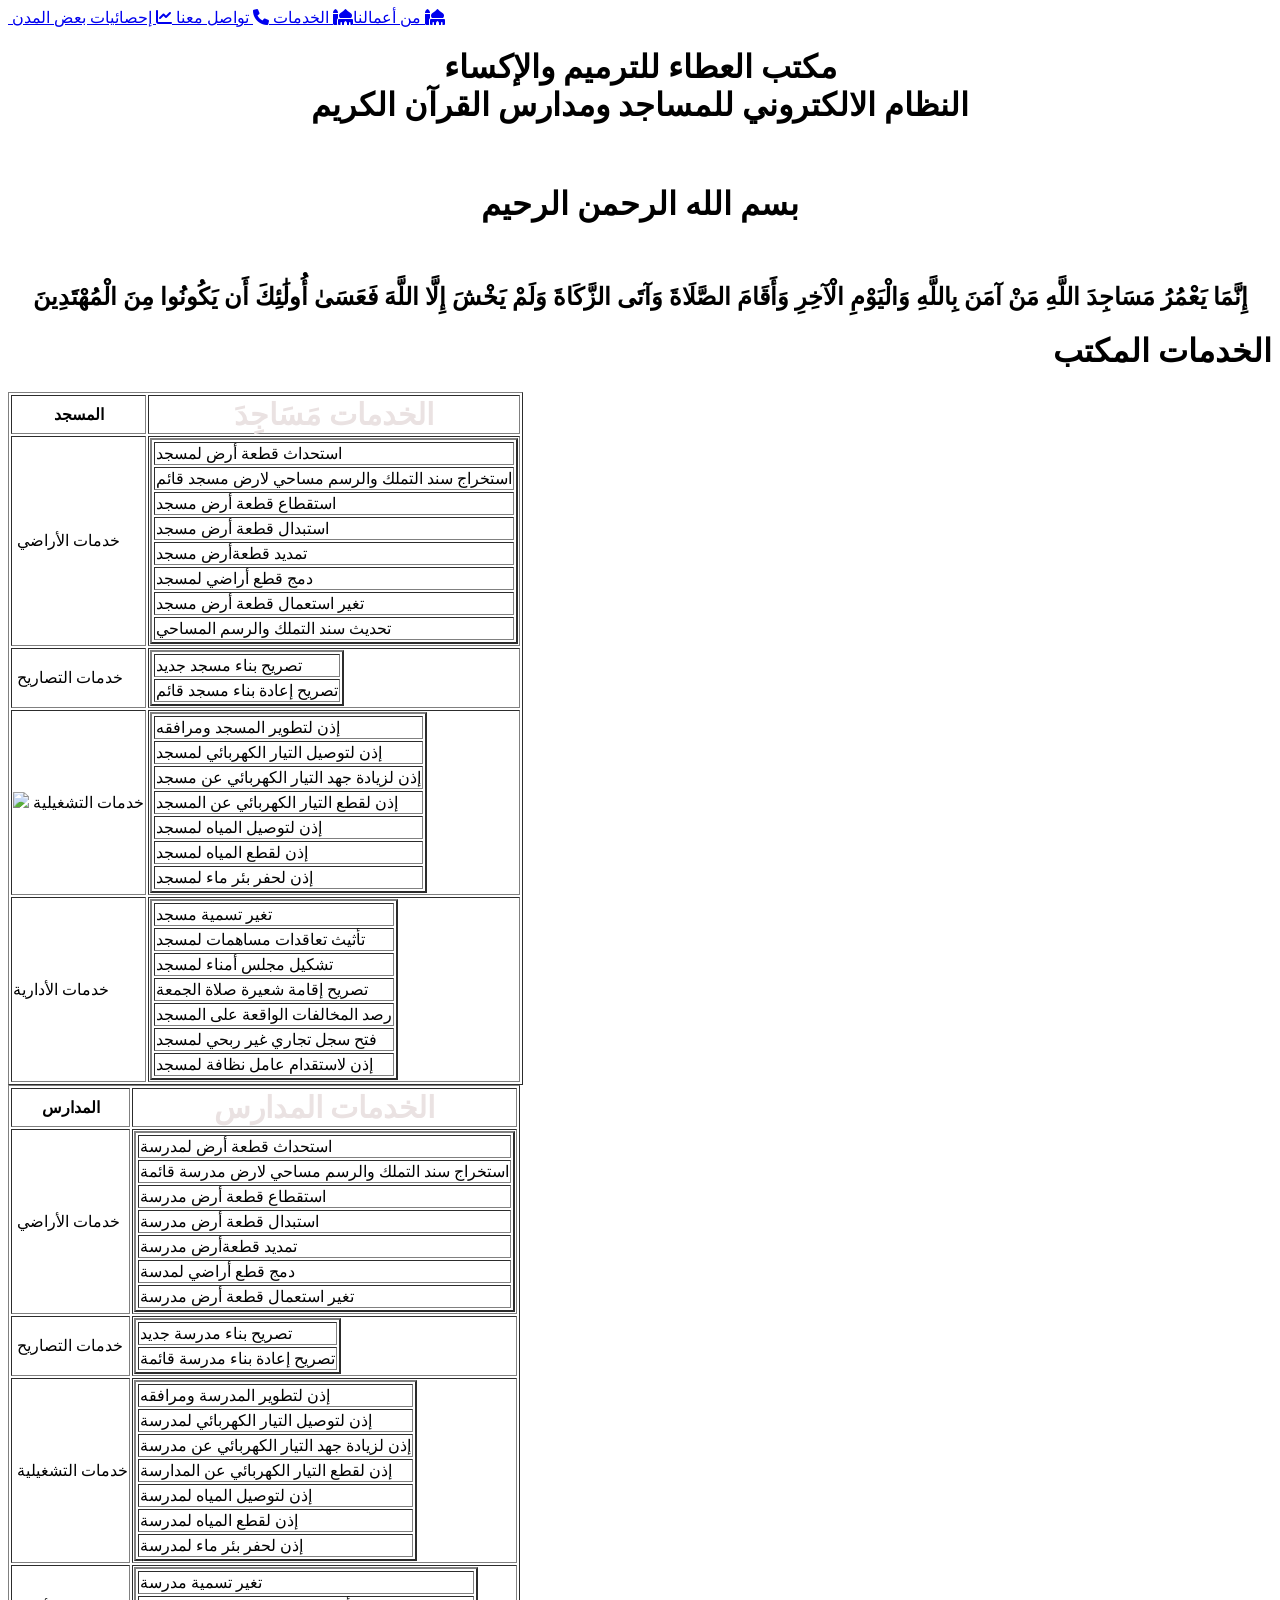
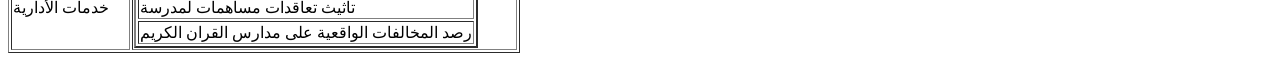
==== index.html @ 8078678f "Add files via upload" ====
<!DOCTYPE html>
<html lang="en">
<head>
    <meta charset="UTF-8">
    <meta name="viewport" content="width=device-width, initial-scale=1.0">
    <title>Document</title>
    <link rel="stylesheet" href="page.css">
    <link rel="stylesheet" href="https://cdnjs.cloudflare.com/ajax/libs/font-awesome/6.0.0/css/all.min.css">








 <script>
    document.addEventListener('DOMContentLoaded', function() {
        const toggleImage = document.getElementById('toggleImage');
        const contentToToggle = document.getElementById('contentToToggle');

        if (toggleImage && contentToToggle) { // التحقق من وجود العنصرين
            toggleImage.addEventListener('click', function() {
                contentToToggle.classList.toggle('hidden');
            });
        } else {
            console.error("لم يتم العثور على العنصر الصورة (#toggleImage) أو العنصر المستهدف (#contentToToggle).");
        }
    });
</script>




 <script>
    document.addEventListener('DOMContentLoaded', function() {
        const toggleImag = document.getElementById('toggleImag');
        const contentToToggl = document.getElementById('contentToToggl');

        if (toggleImag && contentToToggl) { // التحقق من وجود العنصرين
            toggleImag.addEventListener('click', function() {
                contentToToggl.classList.toggle('hidden');
            });
        } else {
            console.error("لم يتم العثور على العنصر الصورة (#toggleImag) أو العنصر المستهدف (#contentToToggl).");
        }
    });
</script>











</head>
<body><header>




<a class="label-1" href="contact.html" dir="rtl" ><i class="fas fa-chart-line"></i>
     إحصائيات بعض المدن  </a>


<a class="label-1" href="about.html" dir="rtl"> <i class="fas fa-phone"></i>
  تواصل معنا </a>



<a class="label-1" href="#k" dir="rtl"> <i class="fas fa-mosque"></i> 
     الخدمات </a>


<a class="label-1" href="Our works.html" dir="rtl" ><i class="fas fa-mosque"></i>
  من أعمالنا   </a>

<!--    
<a class="label-1" href="warship.html" dir="rtl" ><i class="fas fa-mosque"></i>
  مَسَاجِدَ المهدمة  </a> -->
</header>

<div class="div-1" >
 <h1 align="center" > مكتب العطاء للترميم والإكساء <br> النظام الالكتروني للمساجد ومدارس القرآن الكريم </h1>  <br>
 <h1 class="h1-2" align="center" > بسم الله الرحمن الرحيم </h1><br>
 <h2 align="center"> 
 إِنَّمَا يَعْمُرُ مَسَاجِدَ اللَّهِ مَنْ آمَنَ بِاللَّهِ وَالْيَوْمِ الْآخِرِ وَأَقَامَ الصَّلَاةَ وَآتَى الزَّكَاةَ وَلَمْ يَخْشَ إِلَّا اللَّهَ  فَعَسَىٰ أُولَٰئِكَ أَن يَكُونُوا مِنَ الْمُهْتَدِينَ</h2>
</div>
 




<h1 dir="rtl" class="h1-1" id="k"> الخدمات المكتب  </h1>







<table border="1" class="">
<thead>
<tr>
<th class="imges-1" > المسجد </th>
<th style="color: #eae2e2 ; font-size: 30px;">الخدمات مَسَاجِدَ  </th>
</tr>
</thead>
<tbody>
 <tr>
       <td>
                 <img   src="imges/موقع.jpg" alt="" class="img">   خدمات الأراضي
      </td>
       <td  >
          <table id="table" border="2" class="table-2" >
                    
                         <tr><td>  استحداث قطعة أرض لمسجد </td></tr>
                         <tr><td >   استخراج سند التملك والرسم مساحي لارض مسجد قائم</td></tr>
                         <tr><td>استقطاع قطعة أرض مسجد </td> </tr>
                         <tr><td > استبدال  قطعة أرض مسجد </td></tr>
                         <tr><td>تمديد قطعةأرض مسجد </td></tr>
                         <tr><td>دمج قطع أراضي لمسجد </td>     </tr>
                         <tr><td>تغير استعمال قطعة أرض مسجد </td>   </tr>
                         <tr><td> تحديث سند التملك والرسم المساحي </td></tr>
                        </table>      
                
      </td>

</tr>

<tr>
  <td>
    
            <img   src="imges/اعمار.jpg" alt=""class="img">  خدمات التصاريح
 </td>  

 <td>


                          <table id="tabl" border="2" class="table-2">
                                    
                                         <tr><td> تصريح بناء مسجد جديد </td></tr>
                                         <tr><td>تصريح إعادة بناء مسجد قائم </td></tr>
                                        
                                        </table>      
                                
</td>



 <tr>
  <td>
    
            <img   src="imges/كهرباءء.jpg" class="img">  خدمات التشغيلية
 </td>  

<td>


                                  
                                  <table id="tab" border="2" class="table-2">
                                            
                                                 <tr><td> إذن لتطوير المسجد ومرافقه</td></tr>
                                                 <tr><td>إذن لتوصيل التيار الكهربائي لمسجد </td></tr>
                                                 <tr><td>إذن لزيادة جهد التيار الكهربائي عن مسجد  </td> </tr>
                                                 <tr><td>إذن لقطع التيار الكهربائي عن المسجد  </td></tr>
                                                 <tr><td>إذن لتوصيل المياه لمسجد  </td></tr>
                                                 <tr><td>إذن لقطع المياه لمسجد </td>     </tr>
                                                 <tr><td>إذن لحفر بئر ماء لمسجد </td>   </tr>
                                                 
                                                </table>   </td>   
                                        
</tr>



<tr>
  <td>
    
            <img   src="imges/ادارية.jpg" alt=""class="img">خدمات الأدارية  
 </td>
      

  
<td>

                                           
                                          <table id="ta" border="2" class="table-2">
                                                    
                                                         <tr><td> تغير تسمية مسجد </td></tr>
                                                         <tr><td>تأثيث تعاقدات مساهمات لمسجد</td></tr>
                                                         <tr><td>تشكيل مجلس أمناء لمسجد </td> </tr>
                                                         <tr><td>تصريح إقامة شعيرة صلاة الجمعة  </td></tr>
                                                         <tr><td>رصد المخالفات الواقعة على المسجد </td></tr>
                                                         <tr><td>فتح سجل تجاري غير ربحي لمسجد</td>     </tr>
                                                         <tr><td>إذن لاستقدام عامل نظافة لمسجد</td> 
                                                        </table>  </td>
    
                                                
</tr>

       </td>   
 </tr>


</tbody>

</table>
<table border="1" class="">
<thead>
<tr>
<th class="imges-1"  > المدارس </th>
<th  style="color: #eae2e2 ; font-size: 30px;">الخدمات المدارس </th>
</tr>
</thead>
<tbody >
 <tr>
       <td>
         
                 <img   src="imges/موقع.jpg" alt=""class="img" >   خدمات الأراضي
      </td>
       <td  >

           
          <table id="table" border="2" class="table-2" >
                    
                         <tr><td> استحداث قطعة أرض لمدرسة  </td></tr>
                         <tr><td >   استخراج سند التملك والرسم مساحي لارض مدرسة  قائمة</td></tr>
                         <tr><td>استقطاع قطعة أرض مدرسة </td> </tr>
                         <tr><td >استبدال  قطعة أرض مدرسة</td></tr>
                         <tr><td>تمديد قطعةأرض مدرسة</td></tr>
                         <tr><td>دمج قطع أراضي لمدسة</td>     </tr>
                         <tr><td>تغير استعمال قطعة أرض مدرسة</td> 
                        </table>      
                
  </td>



<tr>
  <td>
    
            <img   src="imges/اعمار.jpg" alt=""class="img">  خدمات التصاريح
 </td>  

 <td>


                          <table id="tabl" border="2" class="table-2">
                                    
                                         <tr><td> تصريح بناء مدرسة جديد </td></tr>
                                         <tr><td>تصريح إعادة بناء مدرسة قائمة</td></tr>
                                        
                                        </table>      
                                
</td>



 <tr>
  <td>
    
            <img   src="imges/كهرباءء.jpg" alt=""class="img">  خدمات التشغيلية
 </td>  

<td>


                                  
                                  <table id="tab" border="2" class="table-2">
                                            
                                                 <tr><td> إذن لتطوير المدرسة ومرافقه</td></tr>
                                                 <tr><td>إذن لتوصيل التيار الكهربائي لمدرسة</td></tr>
                                                 <tr><td>إذن لزيادة جهد التيار الكهربائي عن مدرسة </td> </tr>
                                                 <tr><td>إذن لقطع التيار الكهربائي عن المدارسة </td></tr>
                                                 <tr><td>إذن لتوصيل المياه لمدرسة  </td></tr>
                                                 <tr><td>إذن لقطع المياه لمدرسة </td>     </tr>
                                                 <tr><td>إذن لحفر بئر ماء لمدرسة </td>   </tr>
                                                 
                                                </table>   </td>   
                                        
</tr>



<tr>
  <td>
    
            <img   src="imges/ادارية.jpg" alt=""class="img">خدمات الأدارية  
 </td>
      

  
<td>

                                           
                                          <table id="ta" border="2" class="table-2">
                                                    
                                                         <tr><td> تغير تسمية مدرسة</td></tr>
                                                         <tr><td>تأثيث تعاقدات مساهمات لمدرسة </td></tr>
                                                         <tr><td>رصد المخالفات الواقعية على مدارس القران الكريم  </td> </tr>

                                                        </table>  </td>
    
                                                
</tr>

       </td>   
 </tr>


</tbody>
<tfoot>
</tfoot>
</table>






</body>
</html>










































<!-- <div  align="center"  class="bo">
<a href=""  >  <img src="imges/كهرباءء.jpg" alt=""class="imges-1" >    خدمات التشغيلية </a> 
<a href="" > <img src="imges/ادارية.jpg" alt=""class="imges-1"> خدمات الإدارة </a> 
<a href=""> <img src="imges/اعمار.jpg" alt=""class="imges-1"> خدمات التصاريح </a > 
<a href="" ></figure> <img   src="imges/موقع.jpg" alt=""class="imges-1">   خدمات الأراضي</a>
</div> -->
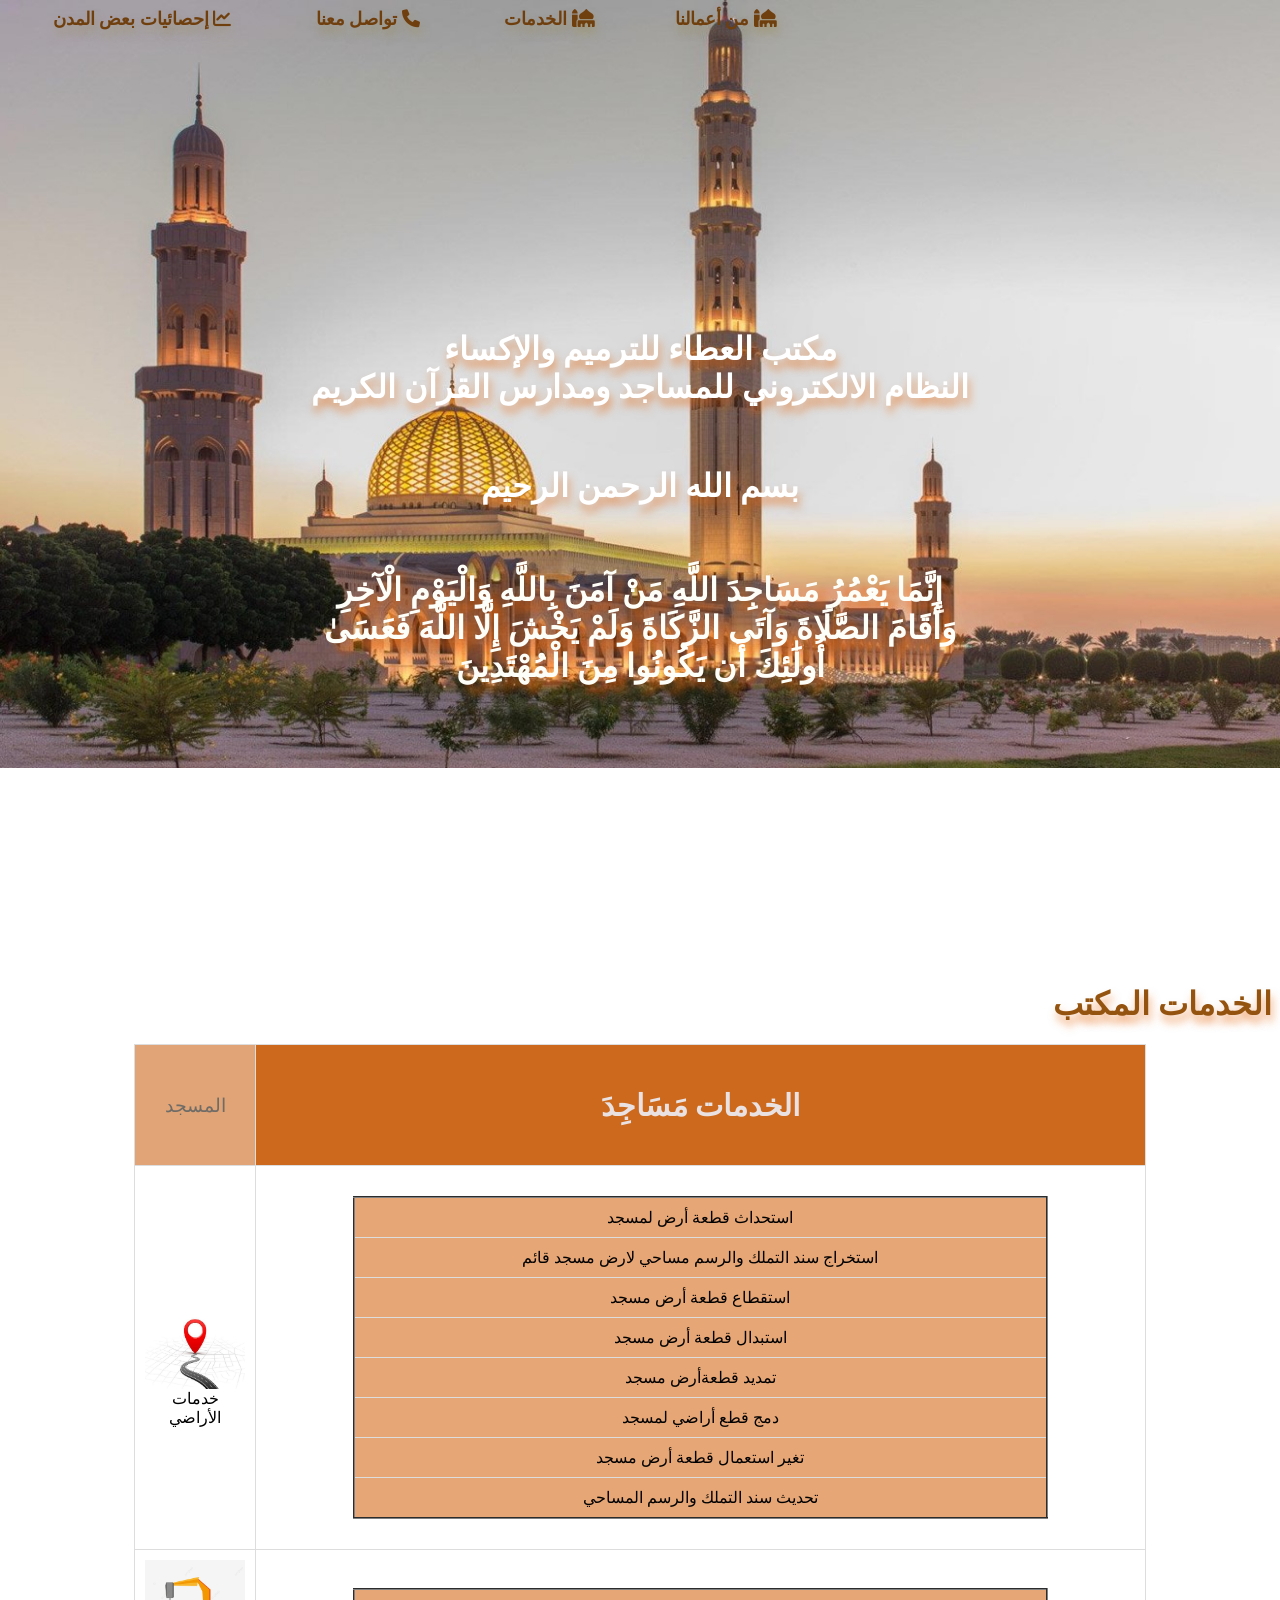
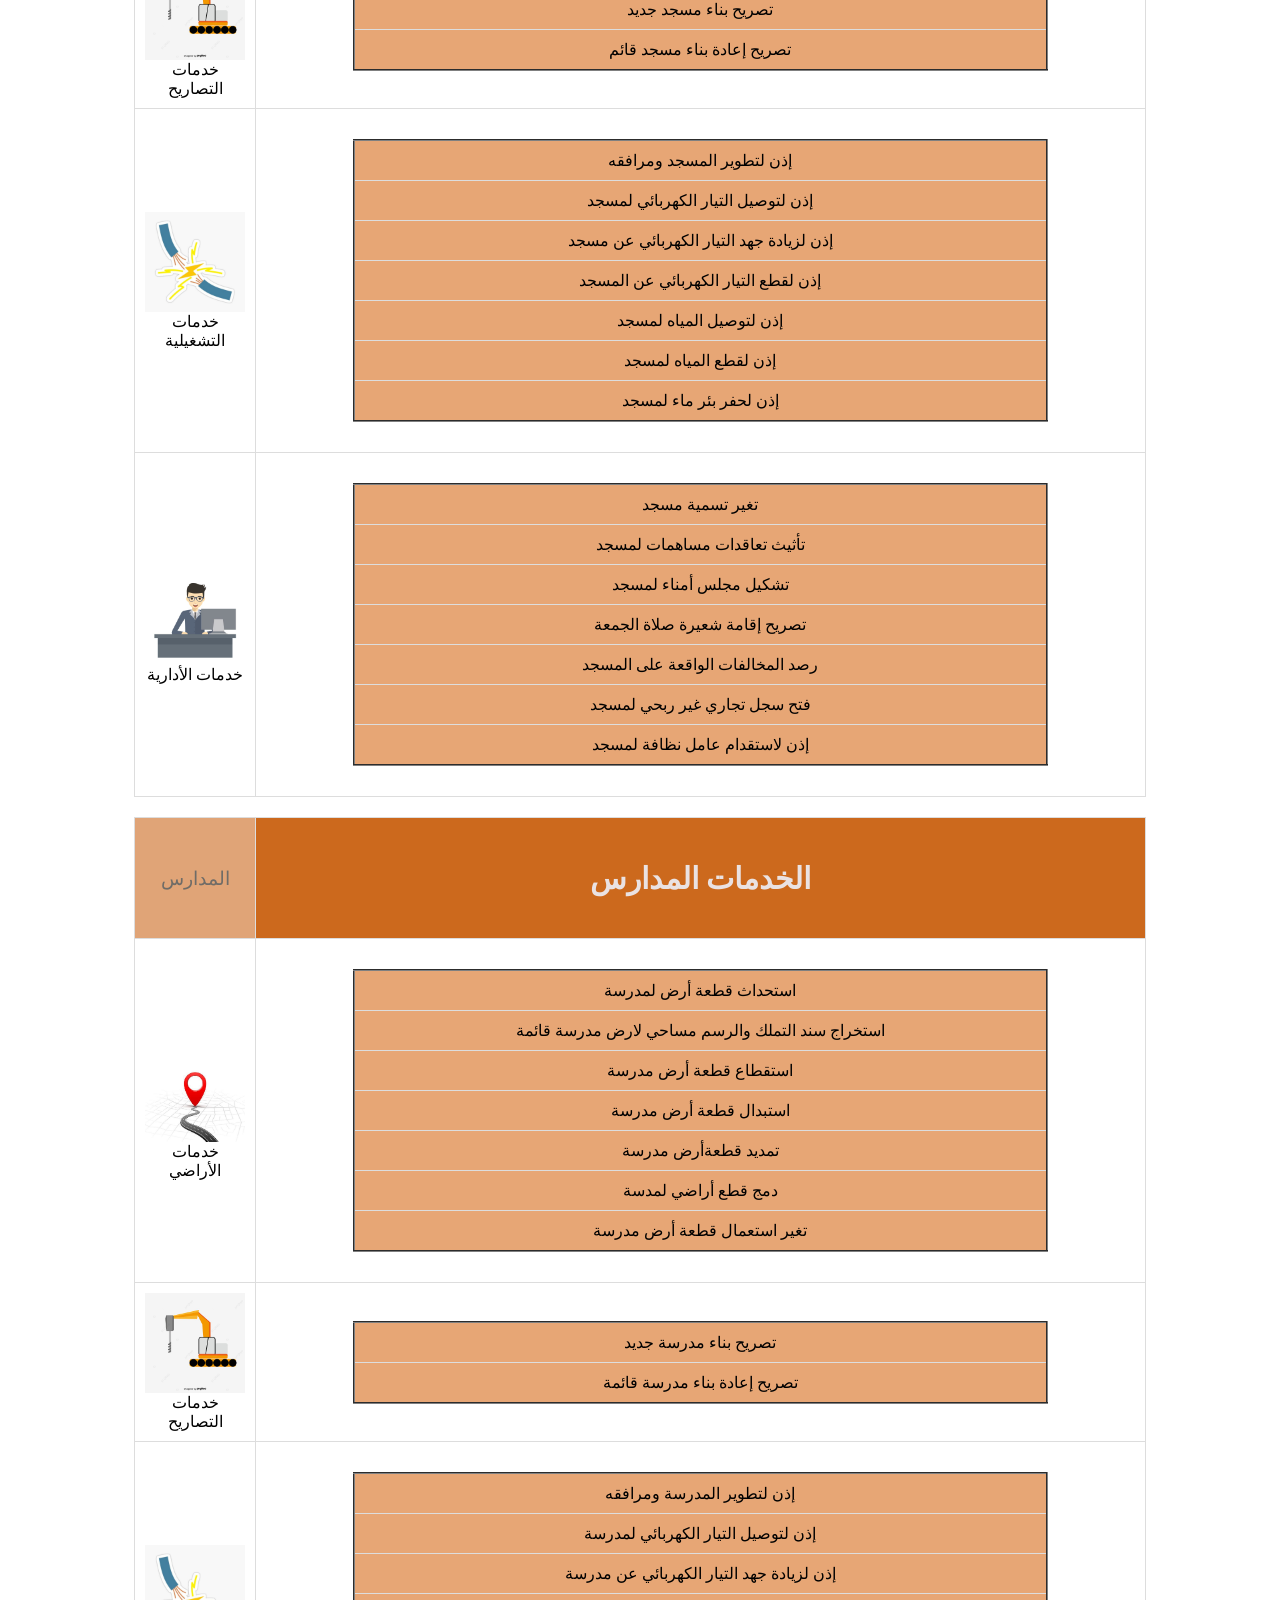
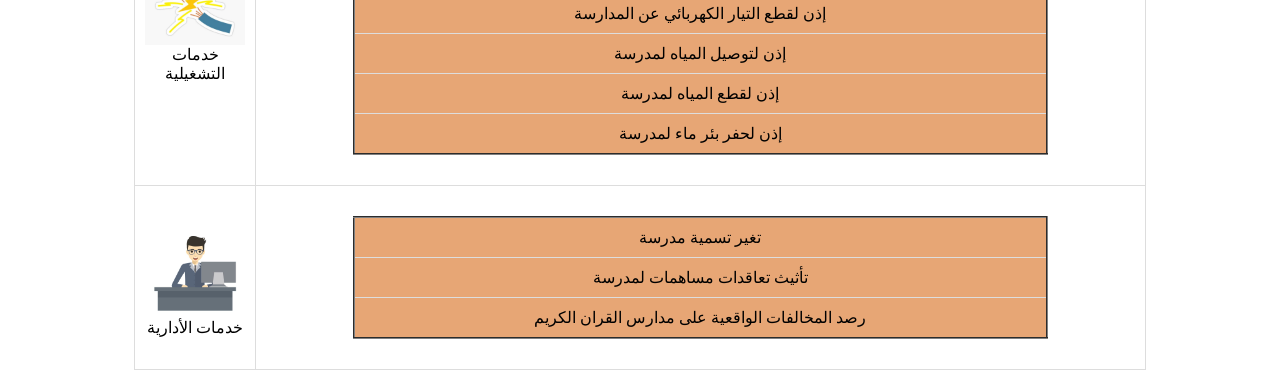
==== commit 8be1dc0f: "Add files via upload" ====
--- a/index.html
+++ b/index.html
@@ -13,7 +13,7 @@
 
 
 
-
+<!-- 
  <script>
     document.addEventListener('DOMContentLoaded', function() {
         const toggleImage = document.getElementById('toggleImage');
@@ -45,7 +45,7 @@
             console.error("لم يتم العثور على العنصر الصورة (#toggleImag) أو العنصر المستهدف (#contentToToggl).");
         }
     });
-</script>
+</script> -->
 
 
 
--- a/page.css
+++ b/page.css
@@ -0,0 +1,178 @@
+body{
+    background:url(imges/OMAN-1.jpg);
+ background-repeat: no-repeat;
+ background-size:100%;
+   
+}
+   
+.imges-1{
+margin: 10px; 
+    opacity: 0.6;
+    height: 100px;
+    width: 100px;
+color: #110b03;
+font-size: larger;
+font-weight: lighter;
+
+
+
+}
+
+/* اختر الصورة التي تريد تطبيق التأثير عليها */
+.img {
+  /* (اختياري) أضف انتقالاً سلساً ليجعل التكبير يحدث بتدريج */
+  transition: transform 0.6s ease-out; /* المدة 0.3 ثانية، ونوع الحركة ease */
+
+  /* (اختياري) يمكنك إضافة مؤشر الفأرة ليشير إلى أنها تفاعلية */
+  cursor: pointer;
+
+  /* (اختياري) تأكد من أن الصورة لا تتجاوز عرض الحاوية */
+  max-width: 100%;
+  height: auto;
+  display: block; /* يساعد في التنسيق */
+}
+
+/* طبق هذه التغييرات عندما يمر مؤشر الفأرة فوق الصورة */
+.img:hover {
+  /* استخدم transform: scale() لتغيير حجم الصورة */
+  transform: scale(1.2); /* القيمة 1.1 تعني تكبير الصورة بنسبة 10% (1.1 مرة حجمها الأصلي) */
+  /* يمكنك تغيير القيمة لتكبير أكثر أو أقل (مثلاً: 1.2 لتكبير 20%) */
+}
+
+
+.div-1{
+
+padding: px;
+margin: 300px;
+
+
+
+
+}
+
+
+
+ .bo{ 
+    align-content: center;
+    position: center;
+    bottom: 100px;
+     }
+    div{
+margin: 200px;
+ }
+ 
+ h2{
+    color:  #fefef9;
+
+    text-shadow: 9px 9px 7px rgba(230, 100, 8, 0.552);
+    
+      font-size: 2rem; /* حجم النص */
+      font-weight: bold; /* سمك النص */
+    
+    
+    
+    
+}
+ h1
+ {color: #ffffff;
+    text-shadow: 2px 7px 9px rgba(230, 100, 8, 0.552);
+
+}
+.h1-1{
+color: #94530f;
+
+
+}
+
+    .box {
+      
+            
+            position: sticky;
+        
+         
+        }
+
+
+
+.label-1{ font-weight: 600;
+  font-size: large;
+ padding: 40px;
+ color: #703f0e;
+ text-shadow: 2px 7px 9px rgba(158, 144, 94, 0.552);
+      text-decoration: none;
+/* margin: 40px; */
+}
+  .social-icons i {
+    font-size: 20px; /* لتكبير حجم الأيقونات */
+    margin: 0 5px; /* مسافة بين الأيقونات */
+    color: #0e0b0b; /* لون افتراضي */
+  }
+
+  .social-icons .fa-facebook {
+    color: #3b5998; /* لون فيسبوك */
+  }
+
+  .social-icons .fa-instagram {
+    color: #e02717; /* لون انستجرام (أقرب للتدريج اللوني) */
+  }
+
+  .social-icons .fa-whatsapp {
+    color: #1d994a; /* لون واتساب */
+  }
+  
+
+
+
+
+
+  table { 
+    border-collapse: collapse;
+    width: 80%;
+    margin: 20px auto;
+    text-align: center;
+  
+}
+th, td {
+    border: 1px solid #ddd;
+    padding: 10px; 
+}
+th {
+    background-color: #cc691d;
+} 
+
+
+
+
+  .hidden {
+            display: none;
+        }
+/* 
+        تنسيق اختياري للصورة لجعلها تبدو قابلة للنقر */
+        #toggleImage {
+            cursor: pointer; /* يغير شكل المؤشر ليصبح يد عند المرور فوق الصورة */
+            /* يمكنك إضافة المزيد من التنسيقات هنا مثل border, padding, width, etc. */
+            width: 80px; /* مثال لحجم الصورة */
+            height: auto;
+            border: 1px solid #3e2508;
+            padding: 5px;
+            margin-bottom: 10px; /* مسافة تحت الصورة */
+        }
+
+        /* تنسيق اختياري للعنصر الذي سيتم إخفاؤه/إظهاره */
+        .table-2{
+background-color: #e7a675;
+
+}
+
+
+
+
+
+        /*تلوينهم روابط */
+
+a:hover {color: hsl(36, 41%, 81%);}
+tbody td:hover{
+      color: #fffaf7; /* لون مختلف عند المرور */
+      transform: scale(1.1); /* تكبير */}
+
+
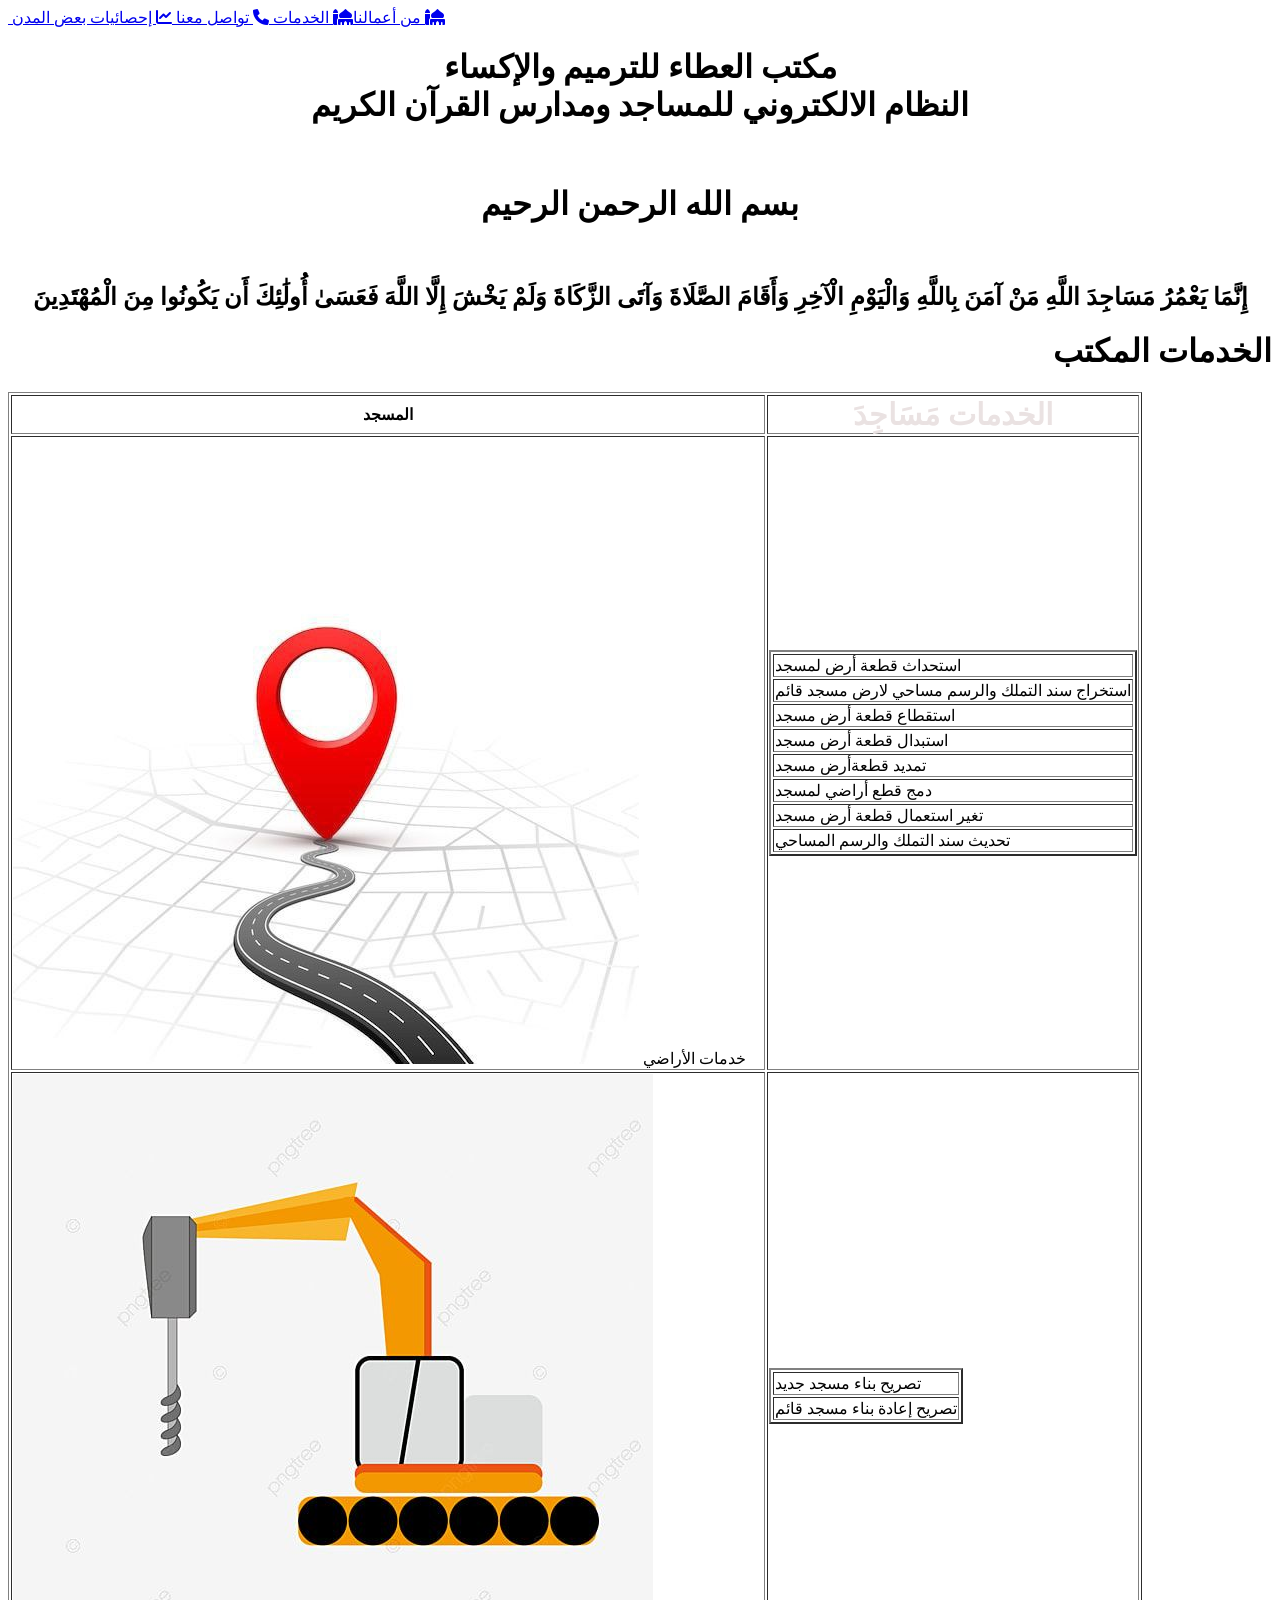
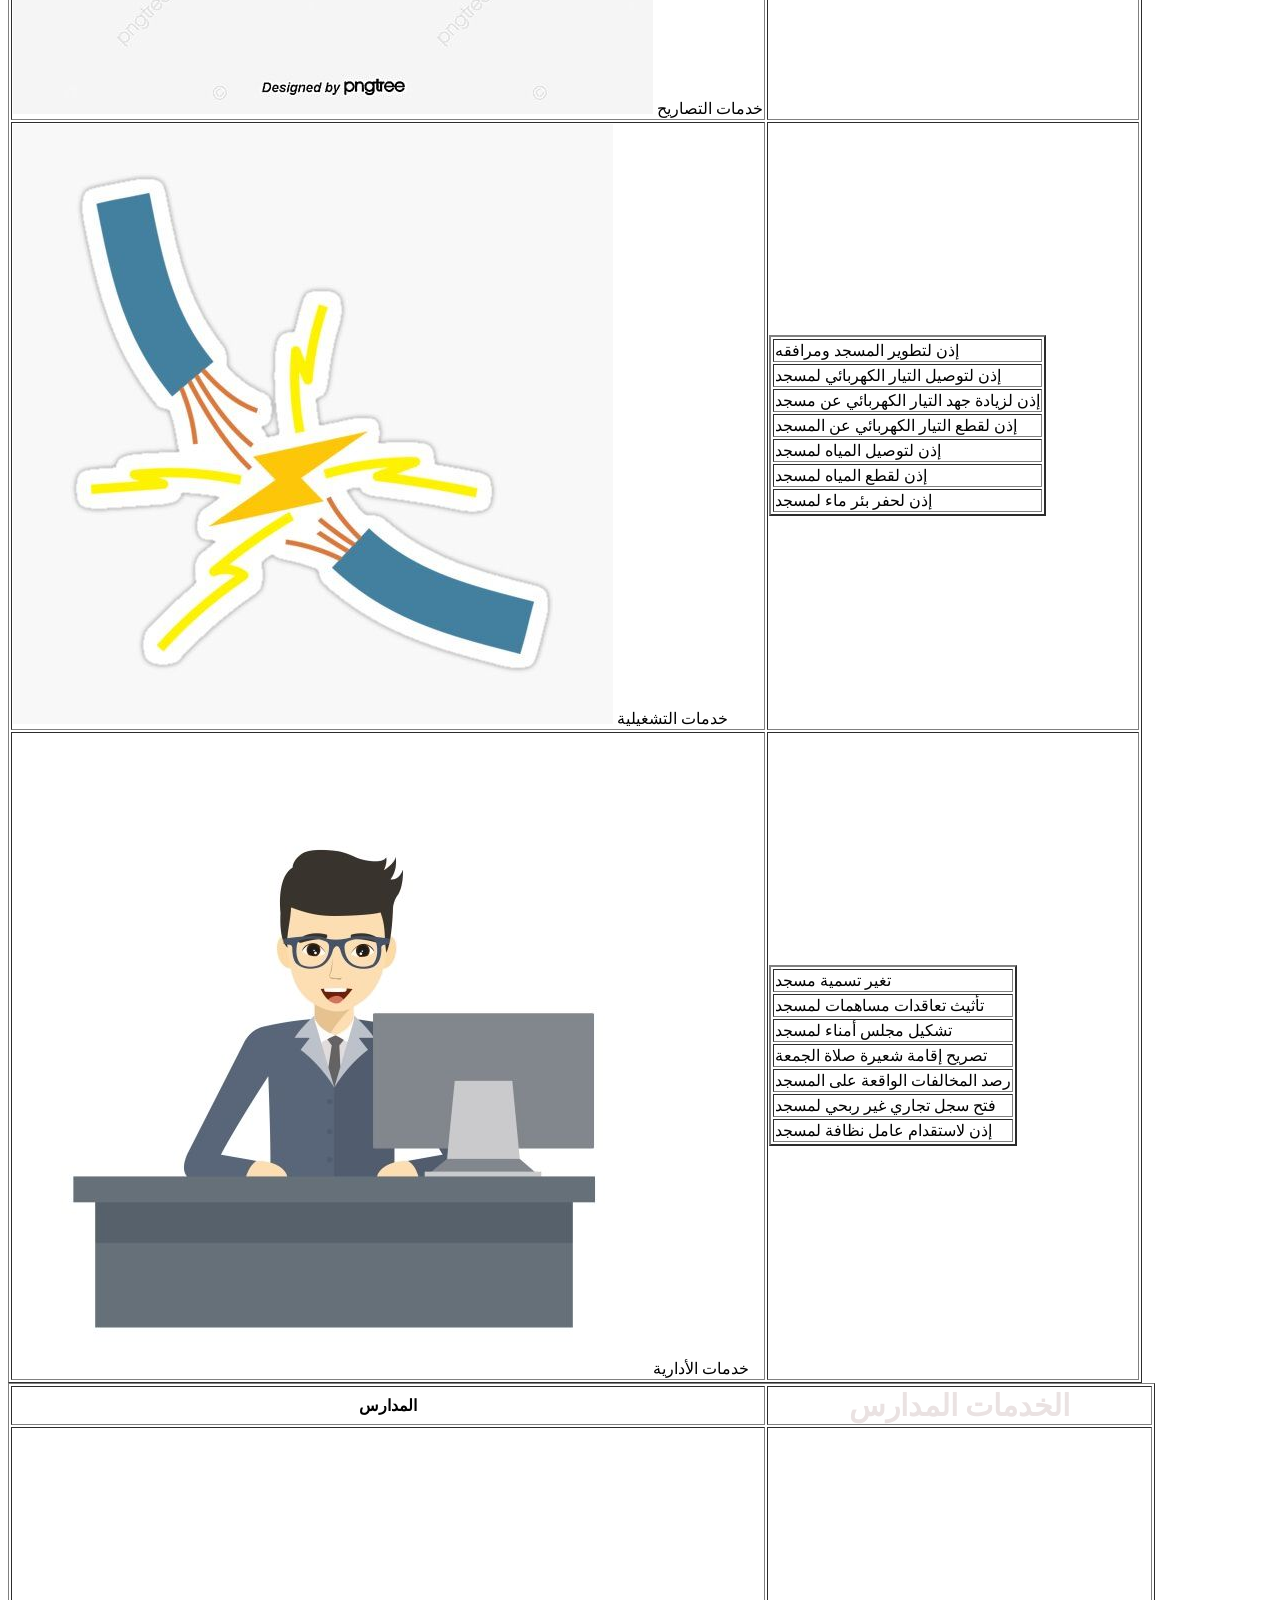
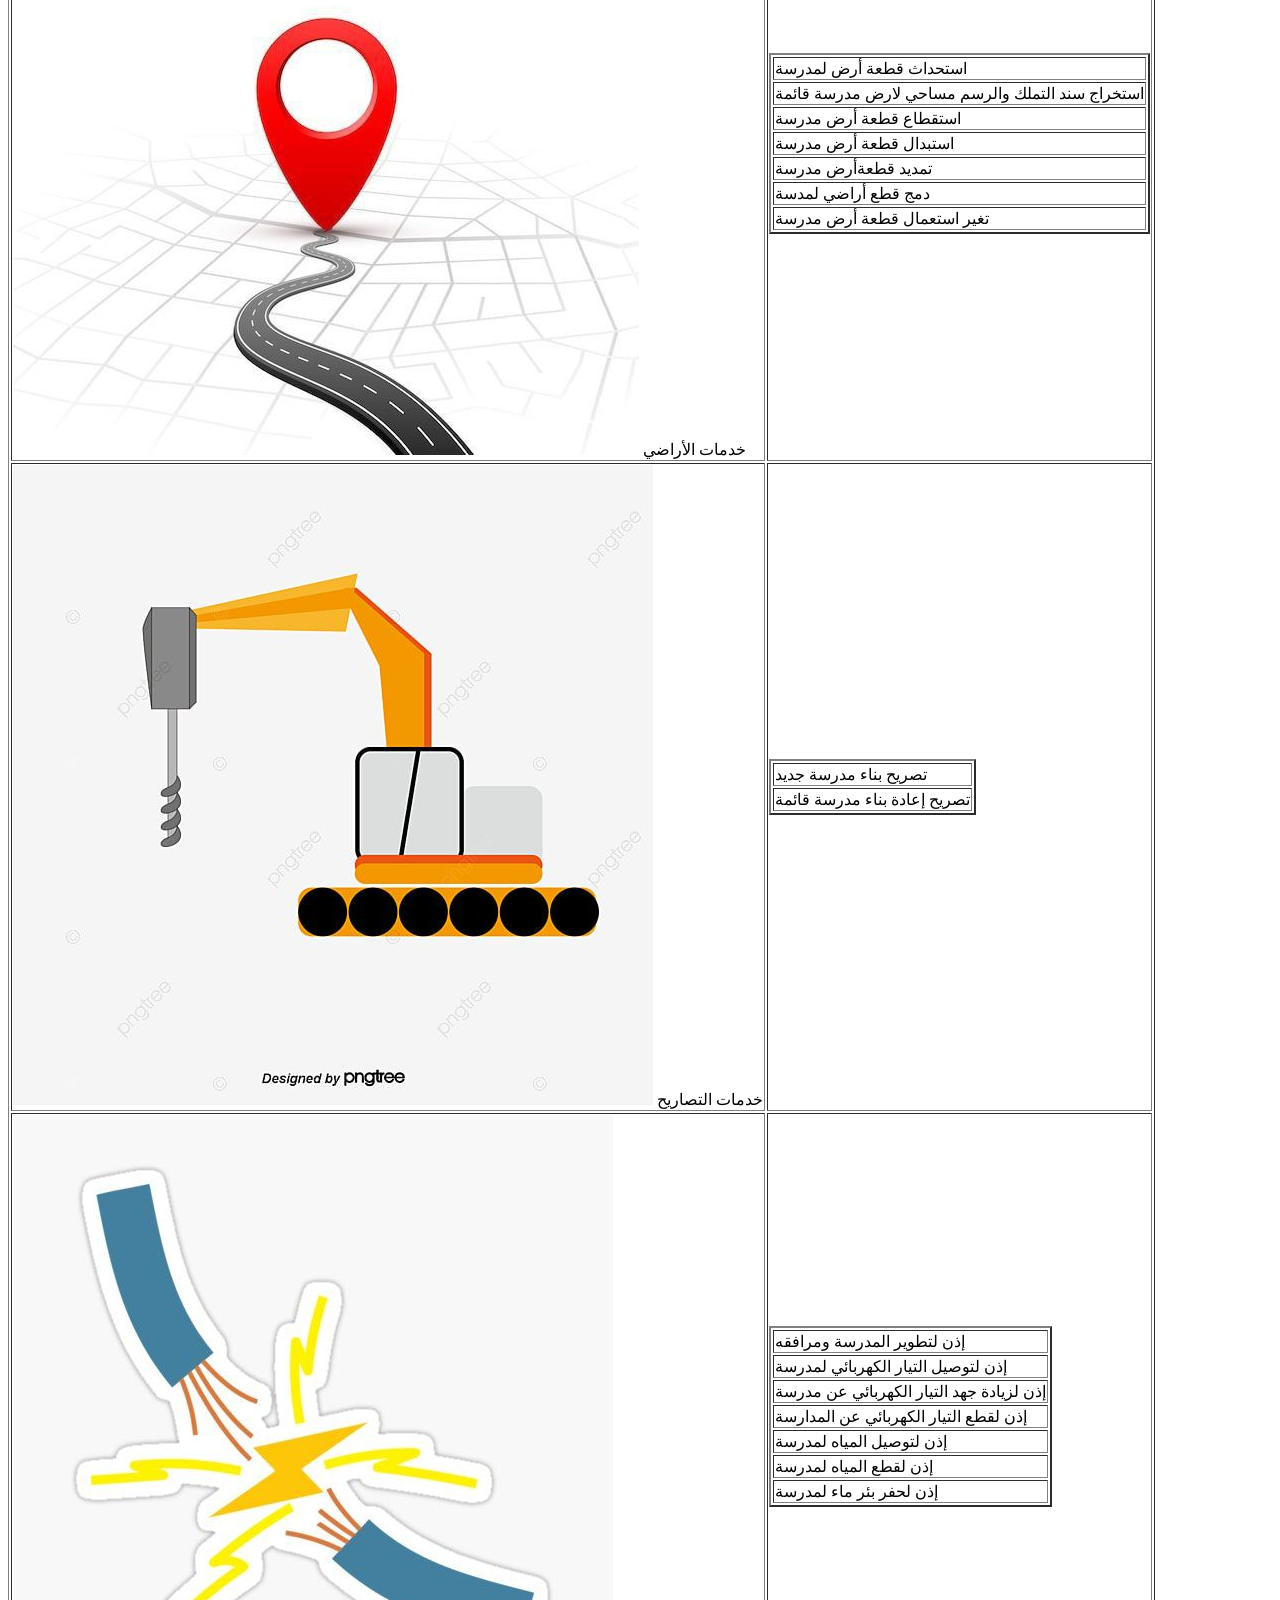
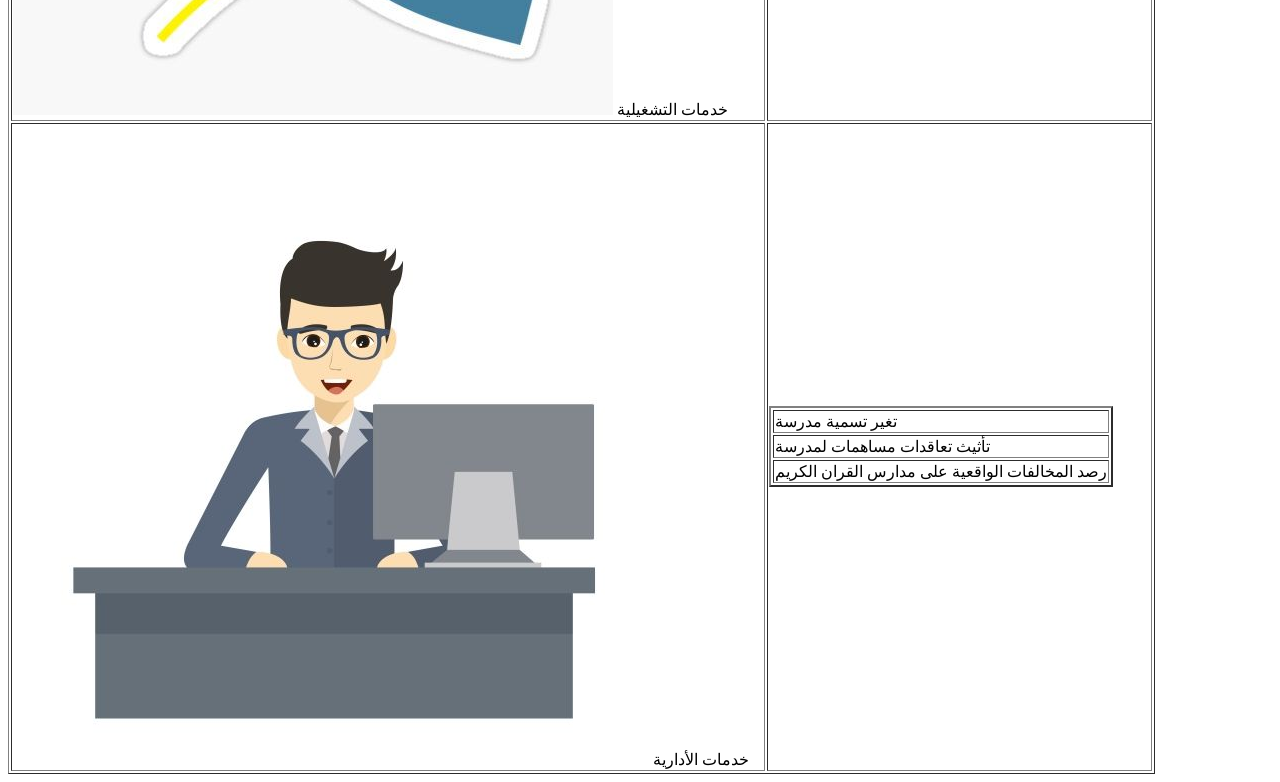
==== commit 2b7b473c: "Update index.html" ====
--- a/index.html
+++ b/index.html
@@ -372,4 +372,5 @@
 <a href="" > <img src="imges/ادارية.jpg" alt=""class="imges-1"> خدمات الإدارة </a> 
 <a href=""> <img src="imges/اعمار.jpg" alt=""class="imges-1"> خدمات التصاريح </a > 
 <a href="" ></figure> <img   src="imges/موقع.jpg" alt=""class="imges-1">   خدمات الأراضي</a>
-</div> -->+
+</div> -->
--- a/page.css
+++ b/page.css
@@ -1,4 +1,4 @@
-body{
+@media (max-width: 768px) {body{
     background:url(imges/OMAN-1.jpg);
  background-repeat: no-repeat;
  background-size:100%;
@@ -176,3 +176,5 @@
       transform: scale(1.1); /* تكبير */}
 
 
+}
+
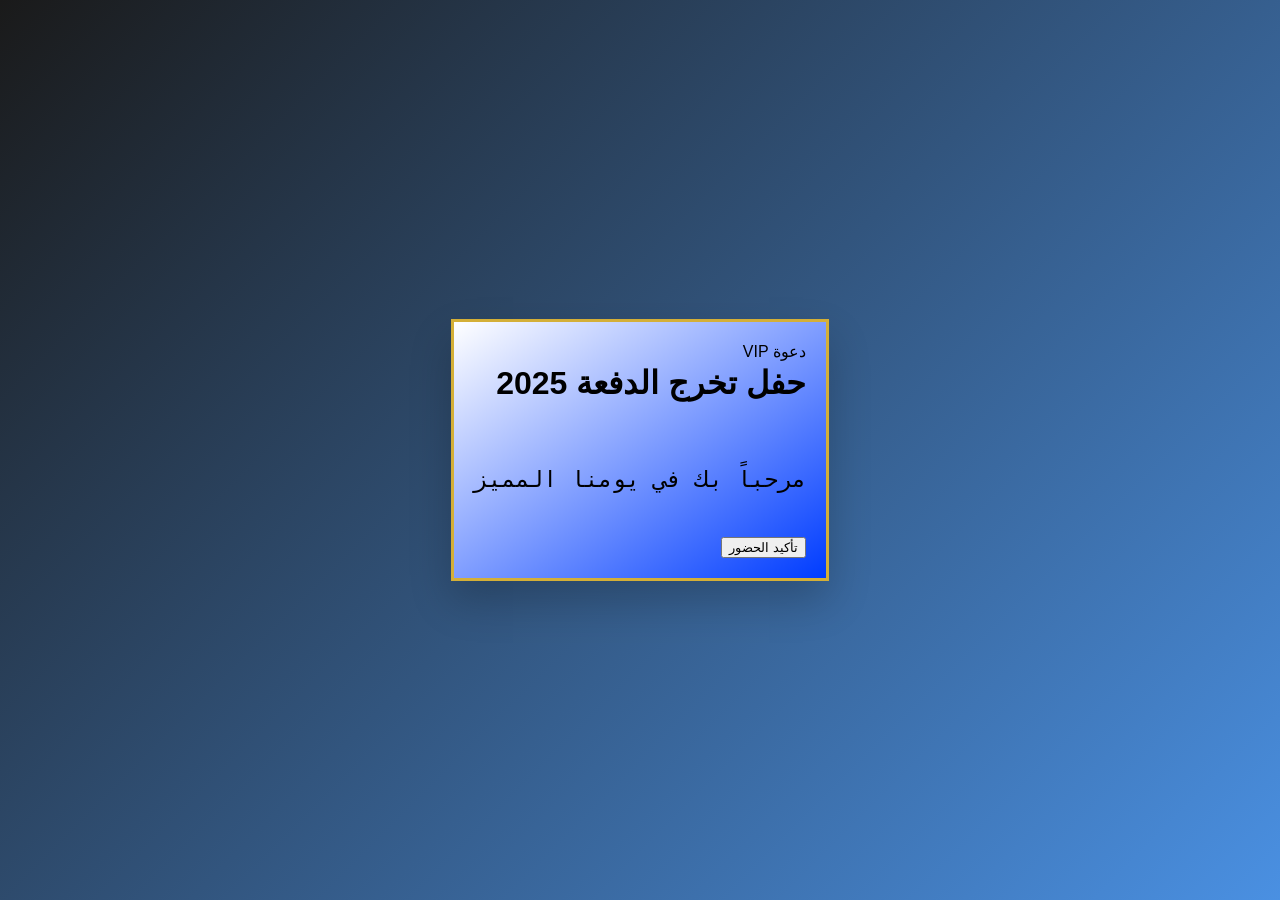
==== commit efac1713: "ملفات اناس" ====
--- a/index.html
+++ b/index.html
@@ -1,376 +1,29 @@
 <!DOCTYPE html>
-<html lang="en">
+<html lang="ar" dir="rtl">
 <head>
     <meta charset="UTF-8">
-    <meta name="viewport" content="width=device-width, initial-scale=1.0">
-    <title>Document</title>
-    <link rel="stylesheet" href="page.css">
-    <link rel="stylesheet" href="https://cdnjs.cloudflare.com/ajax/libs/font-awesome/6.0.0/css/all.min.css">
+    <title>بطاقة دعوة لحفل تخرج</title>
+    <link rel="stylesheet" href="style.css">
+</head>
+<body>
+<div class="invitation-wrapper">
+    <div class="main-card">
+        <div class="gold-badge">دعوة VIP</div>
+        
+        <div class="card-grid"> <div class="card-header">
+                <h1>حفل تخرج الدفعة 2025</h1>
+            </div>
+            
+            <div class="card-body">
+                <p>مرحباً بك في يومنا المميز</p>
+                <div id="guest-info" class="info-box"></div>
+            </div>
 
-
-
-
-
-
-
-<!-- 
- <script>
-    document.addEventListener('DOMContentLoaded', function() {
-        const toggleImage = document.getElementById('toggleImage');
-        const contentToToggle = document.getElementById('contentToToggle');
-
-        if (toggleImage && contentToToggle) { // التحقق من وجود العنصرين
-            toggleImage.addEventListener('click', function() {
-                contentToToggle.classList.toggle('hidden');
-            });
-        } else {
-            console.error("لم يتم العثور على العنصر الصورة (#toggleImage) أو العنصر المستهدف (#contentToToggle).");
-        }
-    });
-</script>
-
-
-
-
- <script>
-    document.addEventListener('DOMContentLoaded', function() {
-        const toggleImag = document.getElementById('toggleImag');
-        const contentToToggl = document.getElementById('contentToToggl');
-
-        if (toggleImag && contentToToggl) { // التحقق من وجود العنصرين
-            toggleImag.addEventListener('click', function() {
-                contentToToggl.classList.toggle('hidden');
-            });
-        } else {
-            console.error("لم يتم العثور على العنصر الصورة (#toggleImag) أو العنصر المستهدف (#contentToToggl).");
-        }
-    });
-</script> -->
-
-
-
-
-
-
-
-
-
-
-
-</head>
-<body><header>
-
-
-
-
-<a class="label-1" href="contact.html" dir="rtl" ><i class="fas fa-chart-line"></i>
-     إحصائيات بعض المدن  </a>
-
-
-<a class="label-1" href="about.html" dir="rtl"> <i class="fas fa-phone"></i>
-  تواصل معنا </a>
-
-
-
-<a class="label-1" href="#k" dir="rtl"> <i class="fas fa-mosque"></i> 
-     الخدمات </a>
-
-
-<a class="label-1" href="Our works.html" dir="rtl" ><i class="fas fa-mosque"></i>
-  من أعمالنا   </a>
-
-<!--    
-<a class="label-1" href="warship.html" dir="rtl" ><i class="fas fa-mosque"></i>
-  مَسَاجِدَ المهدمة  </a> -->
-</header>
-
-<div class="div-1" >
- <h1 align="center" > مكتب العطاء للترميم والإكساء <br> النظام الالكتروني للمساجد ومدارس القرآن الكريم </h1>  <br>
- <h1 class="h1-2" align="center" > بسم الله الرحمن الرحيم </h1><br>
- <h2 align="center"> 
- إِنَّمَا يَعْمُرُ مَسَاجِدَ اللَّهِ مَنْ آمَنَ بِاللَّهِ وَالْيَوْمِ الْآخِرِ وَأَقَامَ الصَّلَاةَ وَآتَى الزَّكَاةَ وَلَمْ يَخْشَ إِلَّا اللَّهَ  فَعَسَىٰ أُولَٰئِكَ أَن يَكُونُوا مِنَ الْمُهْتَدِينَ</h2>
+            <div class="card-footer">
+                <button class="btn-action" onclick="registerGuest()">تأكيد الحضور</button>
+            </div>
+        </div>
+    </div>
 </div>
- 
-
-
-
-
-<h1 dir="rtl" class="h1-1" id="k"> الخدمات المكتب  </h1>
-
-
-
-
-
-
-
-<table border="1" class="">
-<thead>
-<tr>
-<th class="imges-1" > المسجد </th>
-<th style="color: #eae2e2 ; font-size: 30px;">الخدمات مَسَاجِدَ  </th>
-</tr>
-</thead>
-<tbody>
- <tr>
-       <td>
-                 <img   src="imges/موقع.jpg" alt="" class="img">   خدمات الأراضي
-      </td>
-       <td  >
-          <table id="table" border="2" class="table-2" >
-                    
-                         <tr><td>  استحداث قطعة أرض لمسجد </td></tr>
-                         <tr><td >   استخراج سند التملك والرسم مساحي لارض مسجد قائم</td></tr>
-                         <tr><td>استقطاع قطعة أرض مسجد </td> </tr>
-                         <tr><td > استبدال  قطعة أرض مسجد </td></tr>
-                         <tr><td>تمديد قطعةأرض مسجد </td></tr>
-                         <tr><td>دمج قطع أراضي لمسجد </td>     </tr>
-                         <tr><td>تغير استعمال قطعة أرض مسجد </td>   </tr>
-                         <tr><td> تحديث سند التملك والرسم المساحي </td></tr>
-                        </table>      
-                
-      </td>
-
-</tr>
-
-<tr>
-  <td>
-    
-            <img   src="imges/اعمار.jpg" alt=""class="img">  خدمات التصاريح
- </td>  
-
- <td>
-
-
-                          <table id="tabl" border="2" class="table-2">
-                                    
-                                         <tr><td> تصريح بناء مسجد جديد </td></tr>
-                                         <tr><td>تصريح إعادة بناء مسجد قائم </td></tr>
-                                        
-                                        </table>      
-                                
-</td>
-
-
-
- <tr>
-  <td>
-    
-            <img   src="imges/كهرباءء.jpg" class="img">  خدمات التشغيلية
- </td>  
-
-<td>
-
-
-                                  
-                                  <table id="tab" border="2" class="table-2">
-                                            
-                                                 <tr><td> إذن لتطوير المسجد ومرافقه</td></tr>
-                                                 <tr><td>إذن لتوصيل التيار الكهربائي لمسجد </td></tr>
-                                                 <tr><td>إذن لزيادة جهد التيار الكهربائي عن مسجد  </td> </tr>
-                                                 <tr><td>إذن لقطع التيار الكهربائي عن المسجد  </td></tr>
-                                                 <tr><td>إذن لتوصيل المياه لمسجد  </td></tr>
-                                                 <tr><td>إذن لقطع المياه لمسجد </td>     </tr>
-                                                 <tr><td>إذن لحفر بئر ماء لمسجد </td>   </tr>
-                                                 
-                                                </table>   </td>   
-                                        
-</tr>
-
-
-
-<tr>
-  <td>
-    
-            <img   src="imges/ادارية.jpg" alt=""class="img">خدمات الأدارية  
- </td>
-      
-
-  
-<td>
-
-                                           
-                                          <table id="ta" border="2" class="table-2">
-                                                    
-                                                         <tr><td> تغير تسمية مسجد </td></tr>
-                                                         <tr><td>تأثيث تعاقدات مساهمات لمسجد</td></tr>
-                                                         <tr><td>تشكيل مجلس أمناء لمسجد </td> </tr>
-                                                         <tr><td>تصريح إقامة شعيرة صلاة الجمعة  </td></tr>
-                                                         <tr><td>رصد المخالفات الواقعة على المسجد </td></tr>
-                                                         <tr><td>فتح سجل تجاري غير ربحي لمسجد</td>     </tr>
-                                                         <tr><td>إذن لاستقدام عامل نظافة لمسجد</td> 
-                                                        </table>  </td>
-    
-                                                
-</tr>
-
-       </td>   
- </tr>
-
-
-</tbody>
-
-</table>
-<table border="1" class="">
-<thead>
-<tr>
-<th class="imges-1"  > المدارس </th>
-<th  style="color: #eae2e2 ; font-size: 30px;">الخدمات المدارس </th>
-</tr>
-</thead>
-<tbody >
- <tr>
-       <td>
-         
-                 <img   src="imges/موقع.jpg" alt=""class="img" >   خدمات الأراضي
-      </td>
-       <td  >
-
-           
-          <table id="table" border="2" class="table-2" >
-                    
-                         <tr><td> استحداث قطعة أرض لمدرسة  </td></tr>
-                         <tr><td >   استخراج سند التملك والرسم مساحي لارض مدرسة  قائمة</td></tr>
-                         <tr><td>استقطاع قطعة أرض مدرسة </td> </tr>
-                         <tr><td >استبدال  قطعة أرض مدرسة</td></tr>
-                         <tr><td>تمديد قطعةأرض مدرسة</td></tr>
-                         <tr><td>دمج قطع أراضي لمدسة</td>     </tr>
-                         <tr><td>تغير استعمال قطعة أرض مدرسة</td> 
-                        </table>      
-                
-  </td>
-
-
-
-<tr>
-  <td>
-    
-            <img   src="imges/اعمار.jpg" alt=""class="img">  خدمات التصاريح
- </td>  
-
- <td>
-
-
-                          <table id="tabl" border="2" class="table-2">
-                                    
-                                         <tr><td> تصريح بناء مدرسة جديد </td></tr>
-                                         <tr><td>تصريح إعادة بناء مدرسة قائمة</td></tr>
-                                        
-                                        </table>      
-                                
-</td>
-
-
-
- <tr>
-  <td>
-    
-            <img   src="imges/كهرباءء.jpg" alt=""class="img">  خدمات التشغيلية
- </td>  
-
-<td>
-
-
-                                  
-                                  <table id="tab" border="2" class="table-2">
-                                            
-                                                 <tr><td> إذن لتطوير المدرسة ومرافقه</td></tr>
-                                                 <tr><td>إذن لتوصيل التيار الكهربائي لمدرسة</td></tr>
-                                                 <tr><td>إذن لزيادة جهد التيار الكهربائي عن مدرسة </td> </tr>
-                                                 <tr><td>إذن لقطع التيار الكهربائي عن المدارسة </td></tr>
-                                                 <tr><td>إذن لتوصيل المياه لمدرسة  </td></tr>
-                                                 <tr><td>إذن لقطع المياه لمدرسة </td>     </tr>
-                                                 <tr><td>إذن لحفر بئر ماء لمدرسة </td>   </tr>
-                                                 
-                                                </table>   </td>   
-                                        
-</tr>
-
-
-
-<tr>
-  <td>
-    
-            <img   src="imges/ادارية.jpg" alt=""class="img">خدمات الأدارية  
- </td>
-      
-
-  
-<td>
-
-                                           
-                                          <table id="ta" border="2" class="table-2">
-                                                    
-                                                         <tr><td> تغير تسمية مدرسة</td></tr>
-                                                         <tr><td>تأثيث تعاقدات مساهمات لمدرسة </td></tr>
-                                                         <tr><td>رصد المخالفات الواقعية على مدارس القران الكريم  </td> </tr>
-
-                                                        </table>  </td>
-    
-                                                
-</tr>
-
-       </td>   
- </tr>
-
-
-</tbody>
-<tfoot>
-</tfoot>
-</table>
-
-
-
-
-
-
-</body>
-</html>
-
-
-
-
-
-
-
-
-
-
-
-
-
-
-
-
-
-
-
-
-
-
-
-
-
-
-
-
-
-
-
-
-
-
-
-
-
-
-
-
-
-
-<!-- <div  align="center"  class="bo">
-<a href=""  >  <img src="imges/كهرباءء.jpg" alt=""class="imges-1" >    خدمات التشغيلية </a> 
-<a href="" > <img src="imges/ادارية.jpg" alt=""class="imges-1"> خدمات الإدارة </a> 
-<a href=""> <img src="imges/اعمار.jpg" alt=""class="imges-1"> خدمات التصاريح </a > 
-<a href="" ></figure> <img   src="imges/موقع.jpg" alt=""class="imges-1">   خدمات الأراضي</a>
-
-</div> -->
+<script src="script.js"></script>
+</body>
--- a/style.css
+++ b/style.css
@@ -0,0 +1,46 @@
+body {
+    background: linear-gradient(135deg, #1a1a1a, #4a90e2); /* تدرج لوني احترافي */
+    font-family: 'Cairo', sans-serif;
+    display: flex;
+    justify-content: center;
+    align-items: center;
+    height: 100vh;
+    margin: 0;
+}
+/* تطبيق مفاهيم المحاضرة 3: الحاويات المرنة */
+.invitation-wrapper {
+    max-width: 1200px; /* الالتزام بالقياس المذكور في محاضرة 3 */
+    margin: auto;
+    display: flex;
+    justify-content: center;
+}
+
+.main-card {
+    background: linear-gradient(to bottom right, #ffffff, #003cff);
+    border: 3px solid #d4af37;
+    position: relative; /* لمحاضرة Position */
+    padding: 20px;
+    box-shadow: 0 20px 40px rgba(0,0,0,0.2);
+    transition: transform 0.3s ease;
+}
+
+/* تأثير Hover احترافي */
+.main-card:hover {
+    transform: translateY(-10px);
+}
+
+/* توزيع العناصر بالـ Grid */
+.card-grid {
+    display: grid;
+    grid-template-rows: auto 1fr auto;
+    gap: 20px;
+}
+.card-body{
+    color: rgb(0, 0, 0);
+    font-size: large;
+    font-family: 'Courier New', Courier, monospace;
+    font-size: 23px;
+}
+.gold-badge{
+    position:fixed;
+}
